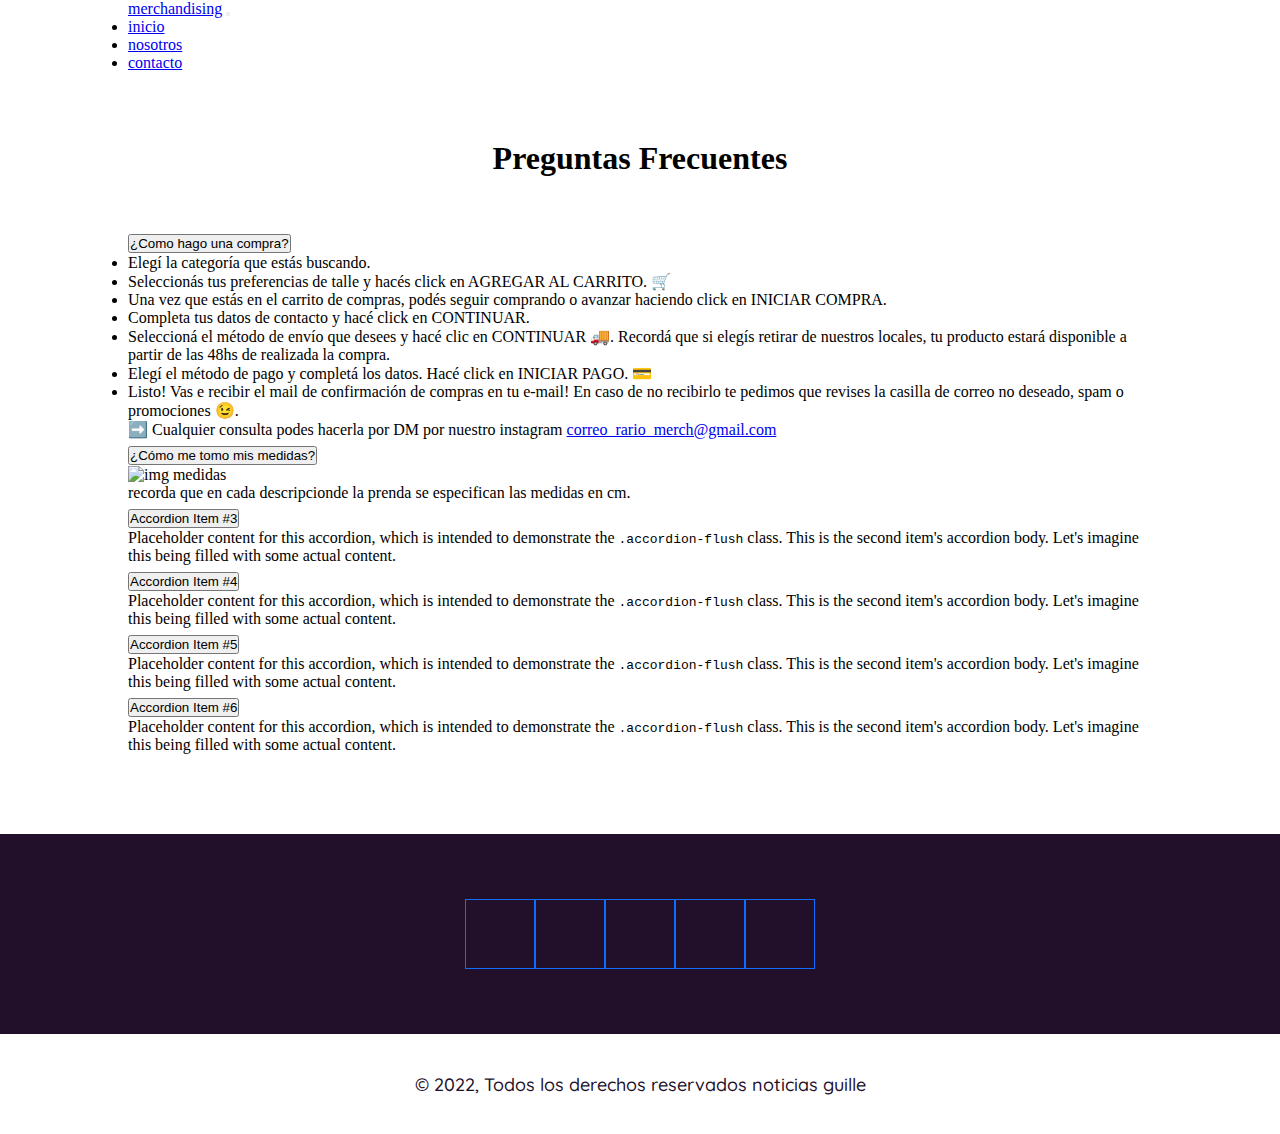
==== pages/ayuda.html @ 4f92ca0e "añadiendo pagina ayuda" ====
<!doctype html>
<html lang="en">

<head>
    <meta charset="utf-8">
    <meta name="viewport" content="width=device-width, initial-scale=1">
    <title>Bootstrap merchandising</title>
    <link href="https://cdn.jsdelivr.net/npm/bootstrap@5.2.0/dist/css/bootstrap.min.css" rel="stylesheet"
        integrity="sha384-gH2yIJqKdNHPEq0n4Mqa/HGKIhSkIHeL5AyhkYV8i59U5AR6csBvApHHNl/vI1Bx" crossorigin="anonymous">
    <link rel="stylesheet" href="../css/styles.css">
</head>

<body>
    <header class="header">
        <nav class="color_nav navbar navbar-expand-lg navbar-dark bg-primary">
            <div class="container-fluid">
                <a class="navbar-brand" href="../index.html">merchandising</a>
                <button class="navbar-toggler" type="button" data-bs-toggle="collapse" data-bs-target="#navbarText"
                    aria-controls="navbarText" aria-expanded="false" aria-label="Toggle navigation">
                    <span class="navbar-toggler-icon"></span>
                </button>
                <div class="collapse navbar-collapse" id="navbarText">
                    <ul class="navbar-nav me-auto mb-2 mb-lg-0">
                        <li class="nav-item">
                            <a class="nav-link active" aria-current="page" href="../index.html">inicio</a>
                        </li>
                        <li class="nav-item">
                            <a class="nav-link" href="#">nosotros</a>
                        </li>
                        <li class="nav-item">
                            <a class="nav-link" href="./contactos.html">contacto</a>
                        </li>
                    </ul>
                </div>
            </div>
        </nav>
    </header>
    <main>
        <section class="ayuda">
            <h1>preguntas frecuentes</h1>
            <div class="accordion accordion-flush preguntas_frecuentes" id="accordionFlushExample">
                <!-- item 1-->
                <div class="accordion-item">
                    <h2 class="accordion-header" id="flush-headingOne">
                        <button class="accordion-button collapsed" type="button" data-bs-toggle="collapse"
                            data-bs-target="#flush-collapseOne" aria-expanded="false" aria-controls="flush-collapseOne">
                            ¿Como hago una compra?
                        </button>
                    </h2>
                    <div id="flush-collapseOne" class="accordion-collapse collapse" aria-labelledby="flush-headingOne"
                        data-bs-parent="#accordionFlushExample">
                        <div class="accordion-body">
                            <ul class="list-group list-group-numbered">
                                <li class="list-group-item">Elegí la categoría que estás buscando.</li>
                                <li class="list-group-item">Seleccionás tus preferencias de talle y hacés click en
                                    AGREGAR AL CARRITO. 🛒</li>
                                <li class="list-group-item">Una vez que estás en el carrito de compras, podés seguir
                                    comprando o avanzar haciendo click en INICIAR COMPRA.</li>
                                <li class="list-group-item">Completa tus datos de contacto y hacé click en CONTINUAR.
                                </li>
                                <li class="list-group-item">Seleccioná el método de envío que desees y hacé clic en
                                    CONTINUAR 🚚. Recordá que si elegís retirar de nuestros locales, tu producto estará
                                    disponible a partir de las 48hs de realizada la compra. </li>
                                <li class="list-group-item">Elegí el método de pago y completá los datos. Hacé click en
                                    INICIAR PAGO. 💳</li>
                                <li class="list-group-item">Listo! Vas e recibir el mail de confirmación de compras en
                                    tu e-mail! En caso de no recibirlo te pedimos que revises la casilla de correo no
                                    deseado, spam o promociones 😉.</li>
                            </ul>
                            <p>➡️ Cualquier consulta podes hacerla por DM por nuestro instagram <a
                                    href="#">correo_rario_merch@gmail.com</a></p>
                        </div>
                    </div>
                </div>
                <!-- ITEM 2 -->
                <div class="accordion-item">
                    <h2 class="accordion-header" id="flush-headingTwo">
                        <button class="accordion-button collapsed" type="button" data-bs-toggle="collapse"
                            data-bs-target="#flush-collapseTwo" aria-expanded="false" aria-controls="flush-collapseTwo">
                            ¿Cómo me tomo mis medidas?
                        </button>
                    </h2>
                    <div id="flush-collapseTwo" class="accordion-collapse collapse" aria-labelledby="flush-headingTwo"
                        data-bs-parent="#accordionFlushExample">
                        <div class="accordion-body">
                            <img src="https://kingofthekongoarg.zendesk.com/hc/article_attachments/4409381914135/WhatsApp_Image_2021-03-31_at_14.37.34.jpeg"
                                class="img-fluid" alt="img medidas">
                            <p>recorda que en cada descripcionde la prenda se especifican las medidas en cm.</p>
                        </div>
                    </div>
                </div>
                <!-- ITEM 3 -->
                <div class="accordion-item">
                    <h2 class="accordion-header" id="flush-headingThree">
                        <button class="accordion-button collapsed" type="button" data-bs-toggle="collapse"
                            data-bs-target="#flush-collapseThree" aria-expanded="false"
                            aria-controls="flush-collapseThree">
                            Accordion Item #3
                        </button>
                    </h2>
                    <div id="flush-collapseThree" class="accordion-collapse collapse"
                        aria-labelledby="flush-headingThree" data-bs-parent="#accordionFlushExample">
                        <div class="accordion-body">Placeholder content for this accordion, which is intended to
                            demonstrate the <code>.accordion-flush</code> class. This is the second item's accordion
                            body. Let's imagine this being filled with some actual content.</div>
                    </div>
                </div>
                <!-- ITEM 4 -->
                <div class="accordion-item">
                    <h2 class="accordion-header" id="flush-headingFour">
                        <button class="accordion-button collapsed" type="button" data-bs-toggle="collapse"
                            data-bs-target="#flush-collapseFour" aria-expanded="false"
                            aria-controls="flush-collapseFour">
                            Accordion Item #4
                        </button>
                    </h2>
                    <div id="flush-collapseFour" class="accordion-collapse collapse"
                        aria-labelledby="flush-headingFour" data-bs-parent="#accordionFlushExample">
                        <div class="accordion-body">Placeholder content for this accordion, which is intended to
                            demonstrate the <code>.accordion-flush</code> class. This is the second item's accordion
                            body. Let's imagine this being filled with some actual content.</div>
                    </div>
                </div>
                <!-- ITEM 5 -->
                <div class="accordion-item">
                    <h2 class="accordion-header" id="flush-headingFive">
                        <button class="accordion-button collapsed" type="button" data-bs-toggle="collapse"
                            data-bs-target="#flush-collapseFive" aria-expanded="false"
                            aria-controls="flush-collapseFive">
                            Accordion Item #5
                        </button>
                    </h2>
                    <div id="flush-collapseFive" class="accordion-collapse collapse"
                        aria-labelledby="flush-headingFive" data-bs-parent="#accordionFlushExample">
                        <div class="accordion-body">Placeholder content for this accordion, which is intended to
                            demonstrate the <code>.accordion-flush</code> class. This is the second item's accordion
                            body. Let's imagine this being filled with some actual content.</div>
                    </div>
                </div>
                <!-- ITEM 6 -->
                <div class="accordion-item">
                    <h2 class="accordion-header" id="flush-headingSix">
                        <button class="accordion-button collapsed" type="button" data-bs-toggle="collapse"
                            data-bs-target="#flush-collapseSix" aria-expanded="false"
                            aria-controls="flush-collapseSix">
                            Accordion Item #6
                        </button>
                    </h2>
                    <div id="flush-collapseSix" class="accordion-collapse collapse"
                        aria-labelledby="flush-headingSix" data-bs-parent="#accordionFlushExample">
                        <div class="accordion-body">Placeholder content for this accordion, which is intended to
                            demonstrate the <code>.accordion-flush</code> class. This is the second item's accordion
                            body. Let's imagine this being filled with some actual content.</div>
                    </div>
                </div>
            </div>
        </section>
    </main>
    <!-- pie de la pagina -->
    <footer class="footer" id="nosotros">
        <section class="footer_head">
            <section class="footer_head_cuerpo general bg-primary">
                <ul class="redes_pie">
                    <li>
                        <a href="#">
                            <ion-icon name="logo-facebook"></ion-icon>
                    </li></a>
                    <li><a href="">
                            <ion-icon name="logo-instagram"></ion-icon>
                    </li></a>
                    <li><a href="">
                            <ion-icon name="logo-whatsapp"></ion-icon>
                    </li></a>
                    <li><a href="">
                            <ion-icon name="logo-twitch"></ion-icon>
                    </li></a>
                    <li><a href="">
                            <ion-icon name="logo-vercel"></ion-icon>
                    </li></a>
                </ul>
            </section>
        </section>
        <section class="footer_bot">
            <!-- seccion copyright-->
            <section class="footer_bot_cuerpo general">
                <p>© 2022, Todos los derechos reservados <strongg>noticias guille</strongg>
            </section>
        </section>
    </footer>

    <script src="https://cdn.jsdelivr.net/npm/bootstrap@5.2.0/dist/js/bootstrap.bundle.min.js"
        integrity="sha384-A3rJD856KowSb7dwlZdYEkO39Gagi7vIsF0jrRAoQmDKKtQBHUuLZ9AsSv4jD4Xa"
        crossorigin="anonymous"></script>
    <script type="module" src="https://unpkg.com/ionicons@5.5.2/dist/ionicons/ionicons.esm.js"></script>
    <script nomodule src="https://unpkg.com/ionicons@5.5.2/dist/ionicons/ionicons.js"></script>
</body>

<!-- col-sm-3-->

</html>
---- css/styles.css ----
@import url('https://fonts.googleapis.com/css2?family=Dancing+Script:wght@400;500;600;700&family=Oswald:wght@300;400;500;600;700&family=Quicksand:wght@300;400;500;600;700&display=swap');
/*
font-family: 'Dancing Script', cursive;
font-family: 'Oswald', sans-serif;
font-family: 'Quicksand', sans-serif;


*/


html {
    scroll-behavior: smooth;
}

* {
    margin: 0;
    padding: 0;
    box-sizing: border-box;
}

header,
main,
footer {
    width: 80%;
    margin: auto;
}

header {
    margin: auto;
}

.color_nav {
    height: 90px;
}

main {
    height: auto;
}

/* BANNER */
.caja_carrusel {
    height: 80vh;
}

.caja_carrusel .carousel-item {
    height: 100%;
}

.caja_carrusel .carousel-item .w-100 {
    height: 100%;
    object-fit: cover;
}

.destacados,
.tipo_prod,
.onsale,
.footer,
.formulario_contact {
    margin-top: 80px;
}

/* FIN BANNER */

/*SECCION DE GENERALES*/
.destacados {
    width: 100%;
    height: 700px;
    box-sizing: border-box;
}

.titulo_genero {
    height: 70px;
    display: flex;
    justify-content: center;
    align-items: center;
    margin-bottom: 0;
    text-decoration: underline #0D6EFD;
}

.caja_genero {
    width: 100%;
    height: calc(100% - 70px);
    padding: 0;
    margin: auto;
}

.caja_genero .row {
    height: 100%;
}

.caja_genero .row .col {
    height: 100%;
}

.caja_genero .row .col .card {
    height: 100%;
    --bs-card-img-overlay-padding: 0 !important
}

.caja_genero .row .col .card>img {
    height: 100%;
    width: 100%;
    object-fit: cover;
}

.caja_genero .row .col .card .card-img-overlay {
    position: absolute;
    height: auto;
    top: 45%;
}

.caja_genero .row .col .card .card-img-overlay a {
    text-decoration: none;
    color: #fff;
    text-transform: capitalize;
}

/*FIN SECCION GENERO*/



/* TIPO PRODUCTO */
.tipo_prod {
    position: relative;
    width: 100%;
    height: auto;
}

.caja_topo_prod {
    width: 100%;
    height: auto;
    padding: 0;
    margin: 0;
    overflow: hidden;
    box-sizing: border-box;
}

.tipo_prod .col {
    position: relative;
    height: 100%;
    margin: 0;
}

.tipo_prod .col .card {
    width: 100%;
    height: 100%;
    overflow: hidden;
}

.tipo_prod .col .card img {
    width: 100%;
    height: 100%;
    object-fit: cover;
}

.tipo_prod .card-img-overlay {
    position: absolute;
    height: 40%;
    background: rgba(0, 0, 0, 0.5);
    top: 35%;
}

.tipo_prod .col .card img:hover {
    transform: scale(1.4);
    transition: .7s;
}

/*SECCION ONSALE*/
.onsale {
    width: 90%;
    height: 600px;
    margin: 50px auto auto auto;
}

.onsale .carousel {
    height: calc(100% - 71px);
    position: relative;
}

.onsale .carousel .carousel-inner {
    height: 100%;
}

.onsale .carousel .carousel-inner .carousel-item {
    height: 95%;
}

.onsale .carousel .carousel-inner .carousel-item .row {
    display: flex;
    align-content: flex-start;
    justify-content: space-evenly;
    align-items: flex-start;
}

/* FIN SECCION ONSALE*/
/*Pie de pagina*/
/* ++ Footer ++ */
footer {
    position: relative;
}

.footer {
    position: relative;
    height: 300px;
    width: 100%;
}

/* ++ FOOTER HEAD ++ */
.footer>.footer_head {
    position: relative;
    width: 100%;
    height: 200px;
    background: #22102B;
}

.footer_head>.footer_head_cuerpo {
    position: relative;
    width: 100%;
    height: 100%;
    display: flex;
    align-content: center;
    justify-content: center;
    align-items: center;
}

.footer_head>.footer_head_cuerpo>ul.redes_pie {
    display: block;
    width: auto;
    height: 70px;
    display: flex;
    padding: 0;
}

.footer_head>.footer_head_cuerpo>ul.redes_pie>li {
    display: inline-block;
    height: 70px;
    width: 70px;
    list-style: none;
    text-align: center;
}

.footer_head>.footer_head_cuerpo>ul.redes_pie>li>a {
    display: block;
    width: 100%;
    height: 100%;
    padding-top: 20px;
    color: #333;
    border: solid thin #0D6EFD;
}

.footer_head>.footer_head_cuerpo>ul.redes_pie>li>a>ion-icon {
    font-size: 30px;
}

.footer_head>.footer_head_cuerpo>ul.redes_pie>li>a:hover {
    color: #fff;
    border: solid thin #ddd;
    transition: .5s;
}

/* FIN FOOTER- HEADER*/

/* ++ FOOTER BOTG END ++ */
.footer>.footer_bot {
    position: relative;
    width: 100%;
    height: 100px;
    /* con estas 2 propiedades estoy alineando el contenido al medio */
}

.footer_bot>.footer_bot_cuerpo {
    position: relative;
    height: 100%;
    display: flex;
    flex-direction: row;
    flex-wrap: wrap;
    align-content: center;
    justify-content: center;
}

.footer_bot>.footer_bot_cuerpo>p {
    display: block;
    font-family: 'Quicksand', sans-serif;
    font-weight: 500;
    color: #22102B;
    font-size: 18px;
    text-align: left;
}

/* ++ Fin Footer ++ */
/* ++ CONTACTOS ++ */
.contenedor_form {
    width: 700px;
    margin: auto;
}

/* PAGINA GENERICA PRODUCTO */
.producto_principal,
.nosotros_page,
.ayuda {
    width: 100%;
    height: auto;
}

.caja_producto_1 {
    width: 100%;
    margin-top: 50px;
    --bs-gutter-x: 0rem;
}

.img_prod,
.info_prod,
.slayer {
    position: relative;
    padding: 0;
    margin: 0;
}

.img_prod {
    height: auto;
    position: relative;
}

.img_prod>img {
    position: relative;
    width: 100%;
    height: 100%;
    object-fit: cover;
}

.caja_producto_1 span {
    position: absolute;
    display: block;
    width: min-content;
    padding: 10px;
    background: red;
    color: white;
    border-radius: 5px 0 5px 0;
    font-size: 20px;
    font-weight: 600;
    top: 0;
    left: 0;
}

.info_prod {
    height: auto;
}

/* informacion producto */
.compra_producto {
    position: relative;
    width: 80%;
    height: auto;
    margin: auto;
}

.compra_producto p {
    margin-bottom: 0;
}

.compra_producto h1,
.compra_producto h2 {
    margin-bottom: 0;
}

.compra_producto h1 {
    position: relative;
    font-size: 40px;
    text-transform: capitalize;
    font-weight: 600;
    padding: 0;
}

.compra_producto p.precio1,
.compra_producto p.precio2 {
    position: relative;
    display: inline-block;
    width: min-content;
    padding: 0;
}

.compra_producto p.precio1 {
    text-decoration: line-through;
    font-size: 20px;
}

.compra_producto p.precio2 {
    font-size: 30px;
    font-weight: 600;
    margin-left: 10px;
}

.compra_producto p.cuotas,
.compra_producto a.carrito,
.compra_producto a.descrip_prod {
    position: relative;
    color: red;
    font-size: 17px;
    display: flex;
    align-content: center;
    justify-content: flex-start;
    align-items: center;
    text-transform: capitalize;
    text-decoration: none;
}

.compra_producto p.cuotas>ion-icon,
.compra_producto a.carrito ion-icon,
.compra_producto a.descrip_prod ion-icon {
    font-size: 30px;
    padding: 0 10px 0 0;
}

.compra_producto strong {
    font-weight: 600;
}

.compra_producto a.medio_compra,
.compra_producto h2 {
    position: relative;
    display: block;
    text-transform: capitalize;
    font-size: 17px;
}

.compra_producto a.medio_compra {
    text-decoration: none;
    color: black;

}

.compra_producto h2 {
    color: black;
}

.compra_producto ul.talle {
    display: flex;
    list-style: none;
    padding: 0;
}

.compra_producto .talle li {
    position: relative;
    width: 40px;
    height: 40px;
    margin-right: 10px;
    border: solid 1px black;
    border-radius: 50%;
    overflow: hidden;
}

.compra_producto .talle li a {
    position: absolute;
    background: #fff;
    color: black;
    width: 100%;
    height: 100%;
    display: flex;
    flex-wrap: wrap;
    text-decoration: none;
    align-content: center;
    justify-content: center;
    text-align: center;
    text-transform: uppercase;
    font-weight: 600;
    font-size: 17px;
}

.compra_producto .talle li:hover {
    border: solid 1px white;
    transition: .7s;
}

.compra_producto .talle li a:hover {
    color: white;
    background: #0D6EFD;
    transition: .7s;
}

.compra_producto select {
    display: block;
    position: relative;
    width: min-content;
    color: white;
    background: #0D6EFD;
}

.compra_producto select option {
    color: white;
}

.compra_producto a.carrito {
    position: relative;
    width: 200px;
    background-color: #0D6EFD;
    color: #fff;
    border-radius: 5px;
    padding: 5px;
}

.top_auto {
    margin-top: 20px;
}

/* SLAYER DE IMAGENES */
.slayer {
    position: relative;
    height: auto;
    margin-top: 50px;
}

.slayer .slayer_img {
    position: relative;
    width: 100%;
    height: 100%;
    margin: 0;
    padding: 0;
}

.slayer .slayer_img img {
    box-sizing: border-box;
    padding: 2px;
}

.detaye_prod {
    position: relative;
    width: 100%;
    height: auto;
    margin-top: 50px;
    --bs-gutter-x: 0;
}
.descripcion_general {
    position: relative;
    height: 100%;
}
.descripcion_general h3{
    margin-top: 30px;
}
.descripcion_general p{
    line-height: 18px;
}

.tabla_producto {
    position: relative;
    height: 100%;
}
.tabla_producto h3{
    width: 90%;
    margin: 30px 0 0 0;
    padding: 0;
}
.th_producto {
    width: 90%;
    height: 350px;
    margin: 30px 0px auto auto;
    padding: 0;
    display: grid;
    grid-template-columns: 1fr 1fr 1fr 1fr 1fr 1fr 1fr 1fr;
    grid-template-rows: 1fr 1fr 1fr 1fr 1fr;
    column-gap: 10px;
    row-gap: 10px;
    align-content: center;
    justify-content: center;
    align-items: center;
    justify-items: center
}
.th_1,.th_2,.th_3,.th_4{
    width: 100%;
    height: 100%;
    background: #0D6EFD;
    display: grid;
    place-content: center;
}
.col1_r1,.col1_r2,.col1_r3,.col1_r4,
.col2_r1,.col2_r2,.col2_r3,.col2_r4,
.col3_r1,.col3_r2,.col3_r3,.col3_r4,
.col4_r1,.col4_r2,.col4_r3,.col4_r4{
    width: 100%;
    height: 100%;
    background: rgb(80, 205, 247);
    display: grid;
    place-content: center;
} 
.th_producto p{
    margin-bottom: 0;
    font-size: 17px;
    color: #fff;
    font-weight: 500;
}
.th_1 {
    grid-area: 1 / 1 / 2 / 3;
    border-radius: 20px 0 0 0;
}
.th_2 {
    grid-area: 1 / 3 / 2 / 5;
}
.th_3 {
    grid-area: 1 / 5 / 2 / 7;
}
.th_4 {
    grid-area: 1 / 7 / 2 / 9;
}
.col1_r1 {
    grid-area: 2 / 1 / 3 / 3;
}

.col1_r2 {
    grid-area: 3 / 1 / 4 / 3;
}

.col1_r3 {
    grid-area: 4 / 1 / 5 / 3;
}

.col1_r4 {
    grid-area: 5 / 1 / 6 / 3;
}

.col2_r1 {
    grid-area: 2 / 3 / 3 / 5;
}

.col3_r1 {
    grid-area: 2 / 5 / 3 / 7;
}

.col4_r1 {
    grid-area: 2 / 7 / 3 / 9;
}

.col2_r2 {
    grid-area: 3 / 3 / 4 / 5;
}

.col2_r3 {
    grid-area: 4 / 3 / 5 / 5;
}

.col2_r4 {
    grid-area: 5 / 3 / 6 / 5;
}

.col3_r2 {
    grid-area: 3 / 5 / 4 / 7;
}

.col3_r3 {
    grid-area: 4 / 5 / 5 / 7;
}

.col3_r4 {
    grid-area: 5 / 5 / 6 / 7;
}

.col4_r2 {
    grid-area: 3 / 7 / 4 / 9;
}

.col4_r3 {
    grid-area: 4 / 7 / 5 / 9;
}

.col4_r4 {
    grid-area: 5 / 7 / 6 / 9;
    border-radius: 0 0 20px 0;
}

.ayuda h1{
    text-align: center;
    margin-top: 50px;
    text-transform: capitalize;
}
.ayuda .preguntas_frecuentes{
    margin-top: 50px;
}

@media (max-width: 991.98px) {

    header,
    main,
    footer {
        width: 95%;
        margin: auto;
    }

    .destacados,
    .tipo_prod,
    .onsale,
    .footer,
    .formulario_contact {
        margin-top: 80px;
    }

    .color_nav {
        height: auto;
    }

    .carousel-inner {
        height: auto;
    }

    /* TIPO PRODUCTO */
    /* TIPO PRODUCTO */
    .tipo_prod {
        width: 100%;
        height: 300px;
    }

    .caja_topo_prod {
        width: 100%;
        height: auto;
    }

    .contenedor_form {
        width: 80%;
        margin: auto;
    }
}

@media (max-width: 767.98px) {

    header,
    main,
    footer {
        width: 100%;
        margin: auto;
    }

    .destacados,
    .tipo_prod,
    .onsale,
    .footer,
    .formulario_contact {
        margin-top: 80px;
    }

    .tipo_prod {
        width: 100%;
        height: auto;
    }

    .onsale {
        width: 90%;
        height: auto;
        margin: auto;
    }

    .onsale .card {
        margin-top: 20px;
    }

    .contenedor_form {
        width: 80%;
        margin: auto;
    }
    .detaye_prod {
        position: relative;
        width: 90%;
        margin: auto;
        margin-top: 50px;
    }
}

@media (max-width: 575.98px) {

    header,
    main,
    footer {
        width: 100%;
        margin: auto;
    }

    .destacados,
    .tipo_prod,
    .onsale,
    .footer,
    .formulario_contact {
        margin-top: 80px;
    }

    .carousel-inner {
        height: auto;
    }

    /*SECCION DE GENERALES*/
    .destacados {
        width: 100%;
        height: 400px;
        box-sizing: border-box;
    }

    /* TIPO PRODUCTO */
    .tipo_prod {
        position: relative;
        width: 100%;
        height: auto;
    }

    .tipo_prod .col {
        margin: 10px 0;
    }

    /*SECCION ONSALE*/
    .onsale {
        width: 90%;
        height: auto;
    }

    .onsale .card {
        margin-top: 20px;
    }

    .contenedor_form {
        width: 85%;
        margin: auto;
    }


.detaye_prod {
    position: relative;
    width: 90%;
    margin: auto;
    margin-top: 50px;
}
}
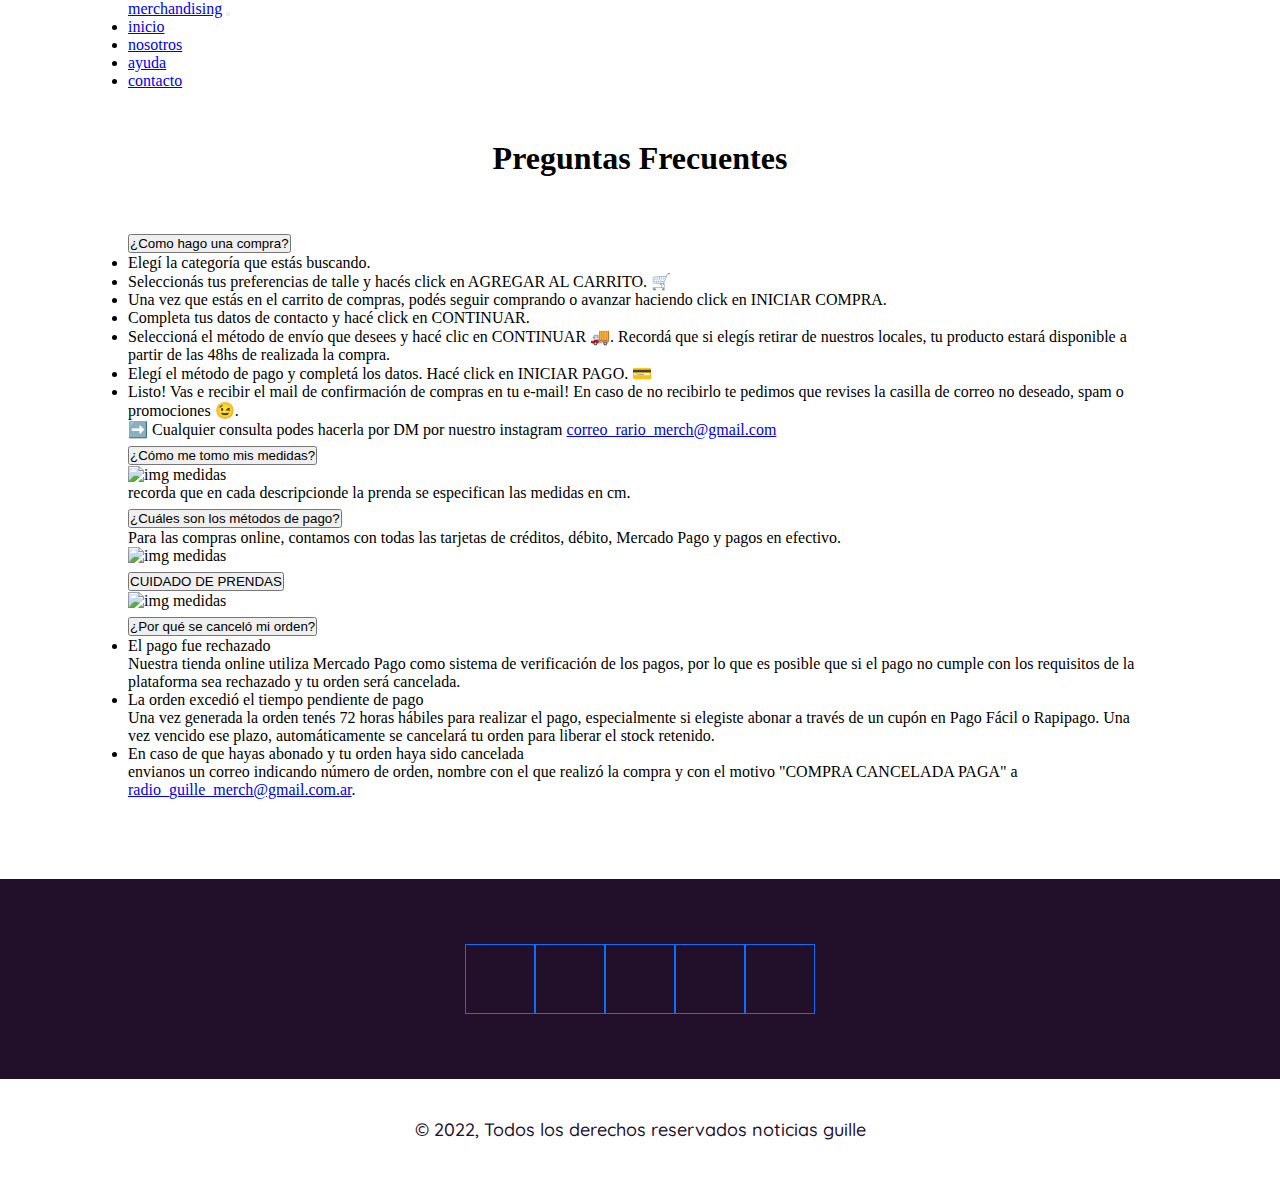
==== commit d2659d0b: "reparando links viejos" ====
--- a/pages/ayuda.html
+++ b/pages/ayuda.html
@@ -26,6 +26,9 @@
                         </li>
                         <li class="nav-item">
                             <a class="nav-link" href="#">nosotros</a>
+                        </li>
+                        <li class="nav-item">
+                            <a class="nav-link" href="./ayuda.html">ayuda</a>
                         </li>
                         <li class="nav-item">
                             <a class="nav-link" href="./contactos.html">contacto</a>
@@ -95,14 +98,16 @@
                         <button class="accordion-button collapsed" type="button" data-bs-toggle="collapse"
                             data-bs-target="#flush-collapseThree" aria-expanded="false"
                             aria-controls="flush-collapseThree">
-                            Accordion Item #3
+                            ¿Cuáles son los métodos de pago?
                         </button>
                     </h2>
                     <div id="flush-collapseThree" class="accordion-collapse collapse"
                         aria-labelledby="flush-headingThree" data-bs-parent="#accordionFlushExample">
-                        <div class="accordion-body">Placeholder content for this accordion, which is intended to
-                            demonstrate the <code>.accordion-flush</code> class. This is the second item's accordion
-                            body. Let's imagine this being filled with some actual content.</div>
+                        <div class="accordion-body">
+                            <p>Para las compras online, contamos con todas las tarjetas de créditos, débito, Mercado Pago y pagos en efectivo.</p>
+                            <img src="https://kingofthekongoarg.zendesk.com/hc/article_attachments/4409289242775/medio_pago.png"
+                                class="img-fluid" alt="img medidas">
+                        </div>
                     </div>
                 </div>
                 <!-- ITEM 4 -->
@@ -111,14 +116,14 @@
                         <button class="accordion-button collapsed" type="button" data-bs-toggle="collapse"
                             data-bs-target="#flush-collapseFour" aria-expanded="false"
                             aria-controls="flush-collapseFour">
-                            Accordion Item #4
+                            CUIDADO DE PRENDAS
                         </button>
                     </h2>
                     <div id="flush-collapseFour" class="accordion-collapse collapse"
                         aria-labelledby="flush-headingFour" data-bs-parent="#accordionFlushExample">
-                        <div class="accordion-body">Placeholder content for this accordion, which is intended to
-                            demonstrate the <code>.accordion-flush</code> class. This is the second item's accordion
-                            body. Let's imagine this being filled with some actual content.</div>
+                        <div class="accordion-body">
+                            <img src="https://kingofthekongoarg.zendesk.com/hc/article_attachments/4411053415703/03.jpg" class="img-fluid" alt="img medidas">
+                        </div>
                     </div>
                 </div>
                 <!-- ITEM 5 -->
@@ -127,30 +132,24 @@
                         <button class="accordion-button collapsed" type="button" data-bs-toggle="collapse"
                             data-bs-target="#flush-collapseFive" aria-expanded="false"
                             aria-controls="flush-collapseFive">
-                            Accordion Item #5
+                            ¿Por qué se canceló mi orden?
                         </button>
                     </h2>
                     <div id="flush-collapseFive" class="accordion-collapse collapse"
                         aria-labelledby="flush-headingFive" data-bs-parent="#accordionFlushExample">
-                        <div class="accordion-body">Placeholder content for this accordion, which is intended to
-                            demonstrate the <code>.accordion-flush</code> class. This is the second item's accordion
-                            body. Let's imagine this being filled with some actual content.</div>
-                    </div>
-                </div>
-                <!-- ITEM 6 -->
-                <div class="accordion-item">
-                    <h2 class="accordion-header" id="flush-headingSix">
-                        <button class="accordion-button collapsed" type="button" data-bs-toggle="collapse"
-                            data-bs-target="#flush-collapseSix" aria-expanded="false"
-                            aria-controls="flush-collapseSix">
-                            Accordion Item #6
-                        </button>
-                    </h2>
-                    <div id="flush-collapseSix" class="accordion-collapse collapse"
-                        aria-labelledby="flush-headingSix" data-bs-parent="#accordionFlushExample">
-                        <div class="accordion-body">Placeholder content for this accordion, which is intended to
-                            demonstrate the <code>.accordion-flush</code> class. This is the second item's accordion
-                            body. Let's imagine this being filled with some actual content.</div>
+                        <div class="accordion-body">
+                            <ul class="list-group list-group-numbered">
+                                <li class="list-group-item">El pago fue rechazado 
+                                    <p>Nuestra tienda online utiliza Mercado Pago como sistema de verificación de los pagos, por lo que es posible que si el pago no cumple con los requisitos de la plataforma sea rechazado y tu orden será cancelada. </p>
+                                </li>
+                                <li class="list-group-item">La orden excedió el tiempo pendiente de pago 
+                                    <p>Una vez generada la orden tenés 72 horas hábiles para realizar el pago, especialmente si elegiste abonar a través de un cupón en Pago Fácil o Rapipago. Una vez vencido ese plazo, automáticamente se cancelará tu orden para liberar el stock retenido.</p>
+                                </li>
+                                <li class="list-group-item">En caso de que hayas abonado y tu orden haya sido cancelada 
+                                    <p>envianos un correo indicando número de orden, nombre con el que realizó la compra y con el motivo "COMPRA CANCELADA PAGA" a <a href="#">radio_guille_merch@gmail.com.ar</a>.</p>
+                                </li>
+                            </ul>
+                        </div>
                     </div>
                 </div>
             </div>
